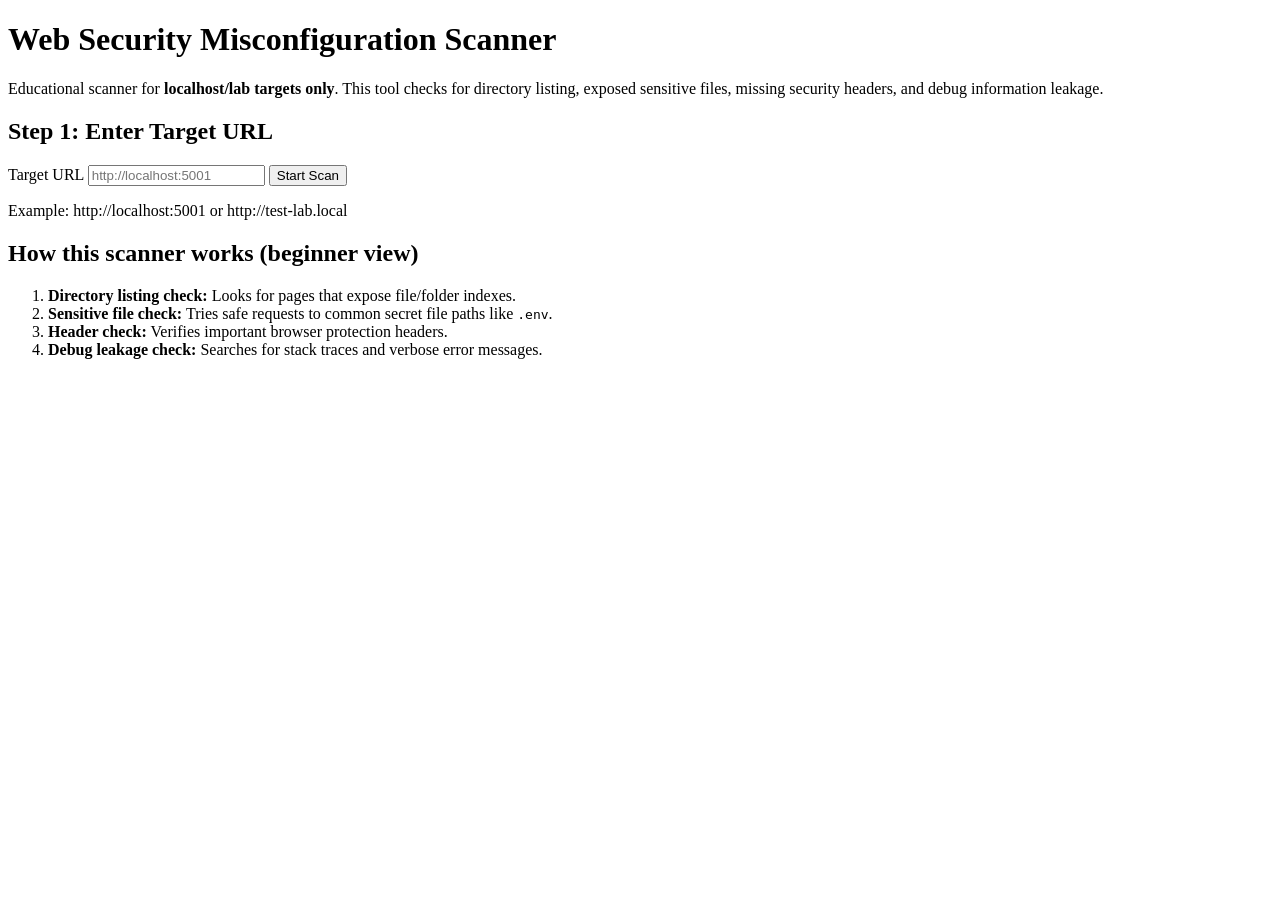
==== p_project/B/templates/index.html @ c099026e "Implement educational Flask misconfiguration scanner in p_project/B" ====
<!DOCTYPE html>
<html lang="en">
<head>
  <meta charset="UTF-8" />
  <meta name="viewport" content="width=device-width, initial-scale=1.0" />
  <title>Security Misconfiguration Scanner</title>
  <link rel="stylesheet" href="{{ url_for('static', filename='style.css') }}" />
</head>
<body>
  <main class="container">
    <h1>Web Security Misconfiguration Scanner</h1>
    <p class="lead">
      Educational scanner for <strong>localhost/lab targets only</strong>.
      This tool checks for directory listing, exposed sensitive files,
      missing security headers, and debug information leakage.
    </p>

    <section class="card">
      <h2>Step 1: Enter Target URL</h2>
      <form action="/scan" method="post">
        <label for="target_url">Target URL</label>
        <input
          id="target_url"
          name="target_url"
          type="text"
          placeholder="http://localhost:5001"
          required
        />
        <button type="submit">Start Scan</button>
      </form>
      <p class="hint">Example: http://localhost:5001 or http://test-lab.local</p>
    </section>

    <section class="card">
      <h2>How this scanner works (beginner view)</h2>
      <ol>
        <li><strong>Directory listing check:</strong> Looks for pages that expose file/folder indexes.</li>
        <li><strong>Sensitive file check:</strong> Tries safe requests to common secret file paths like <code>.env</code>.</li>
        <li><strong>Header check:</strong> Verifies important browser protection headers.</li>
        <li><strong>Debug leakage check:</strong> Searches for stack traces and verbose error messages.</li>
      </ol>
    </section>
  </main>
</body>
</html>
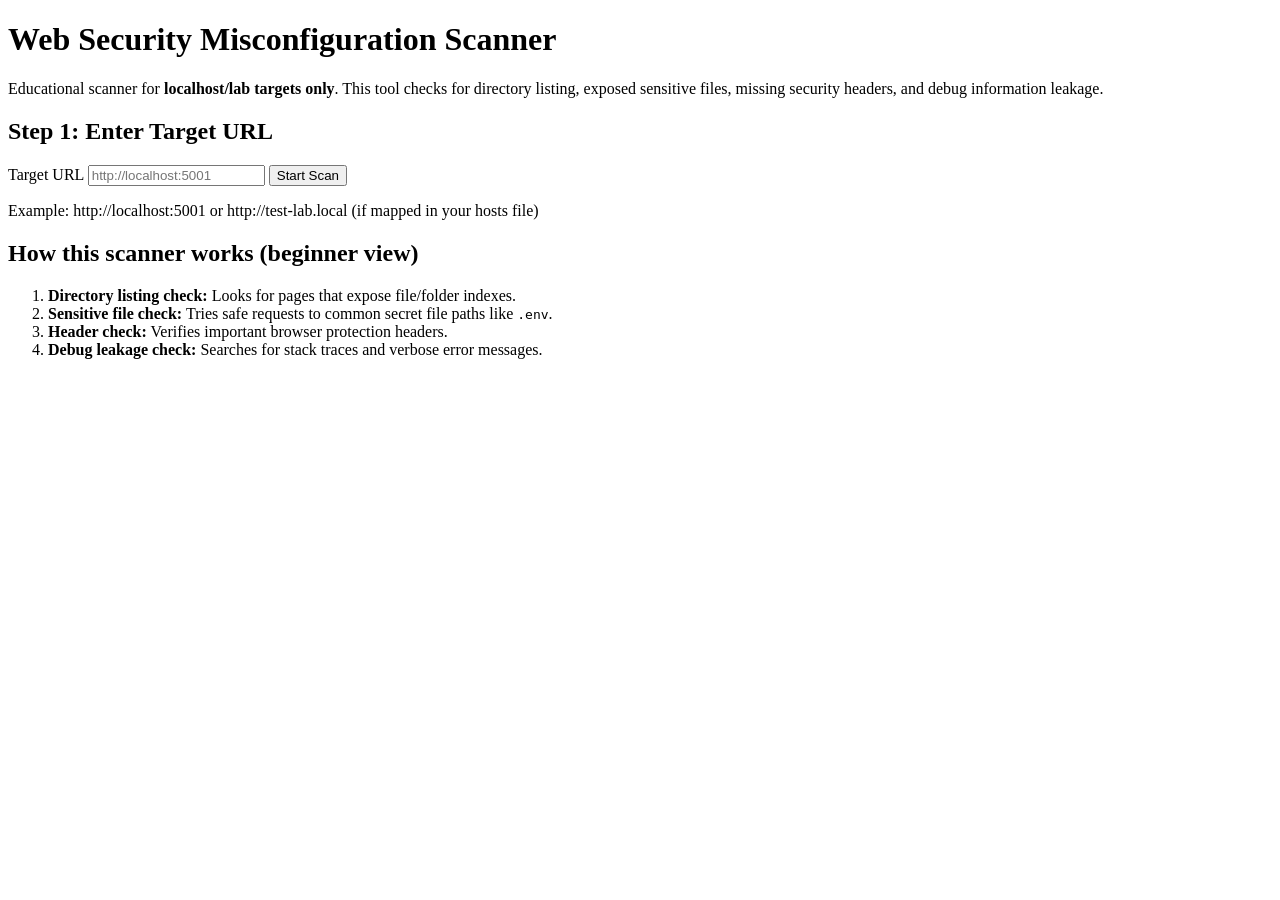
==== commit dde19c43: "Align scanner UI hint with documentation wording" ====
--- a/p_project/B/templates/index.html
+++ b/p_project/B/templates/index.html
@@ -28,7 +28,7 @@
         />
         <button type="submit">Start Scan</button>
       </form>
-      <p class="hint">Example: http://localhost:5001 or http://test-lab.local</p>
+      <p class="hint">Example: http://localhost:5001 or http://test-lab.local (if mapped in your hosts file)</p>
     </section>
 
     <section class="card">
